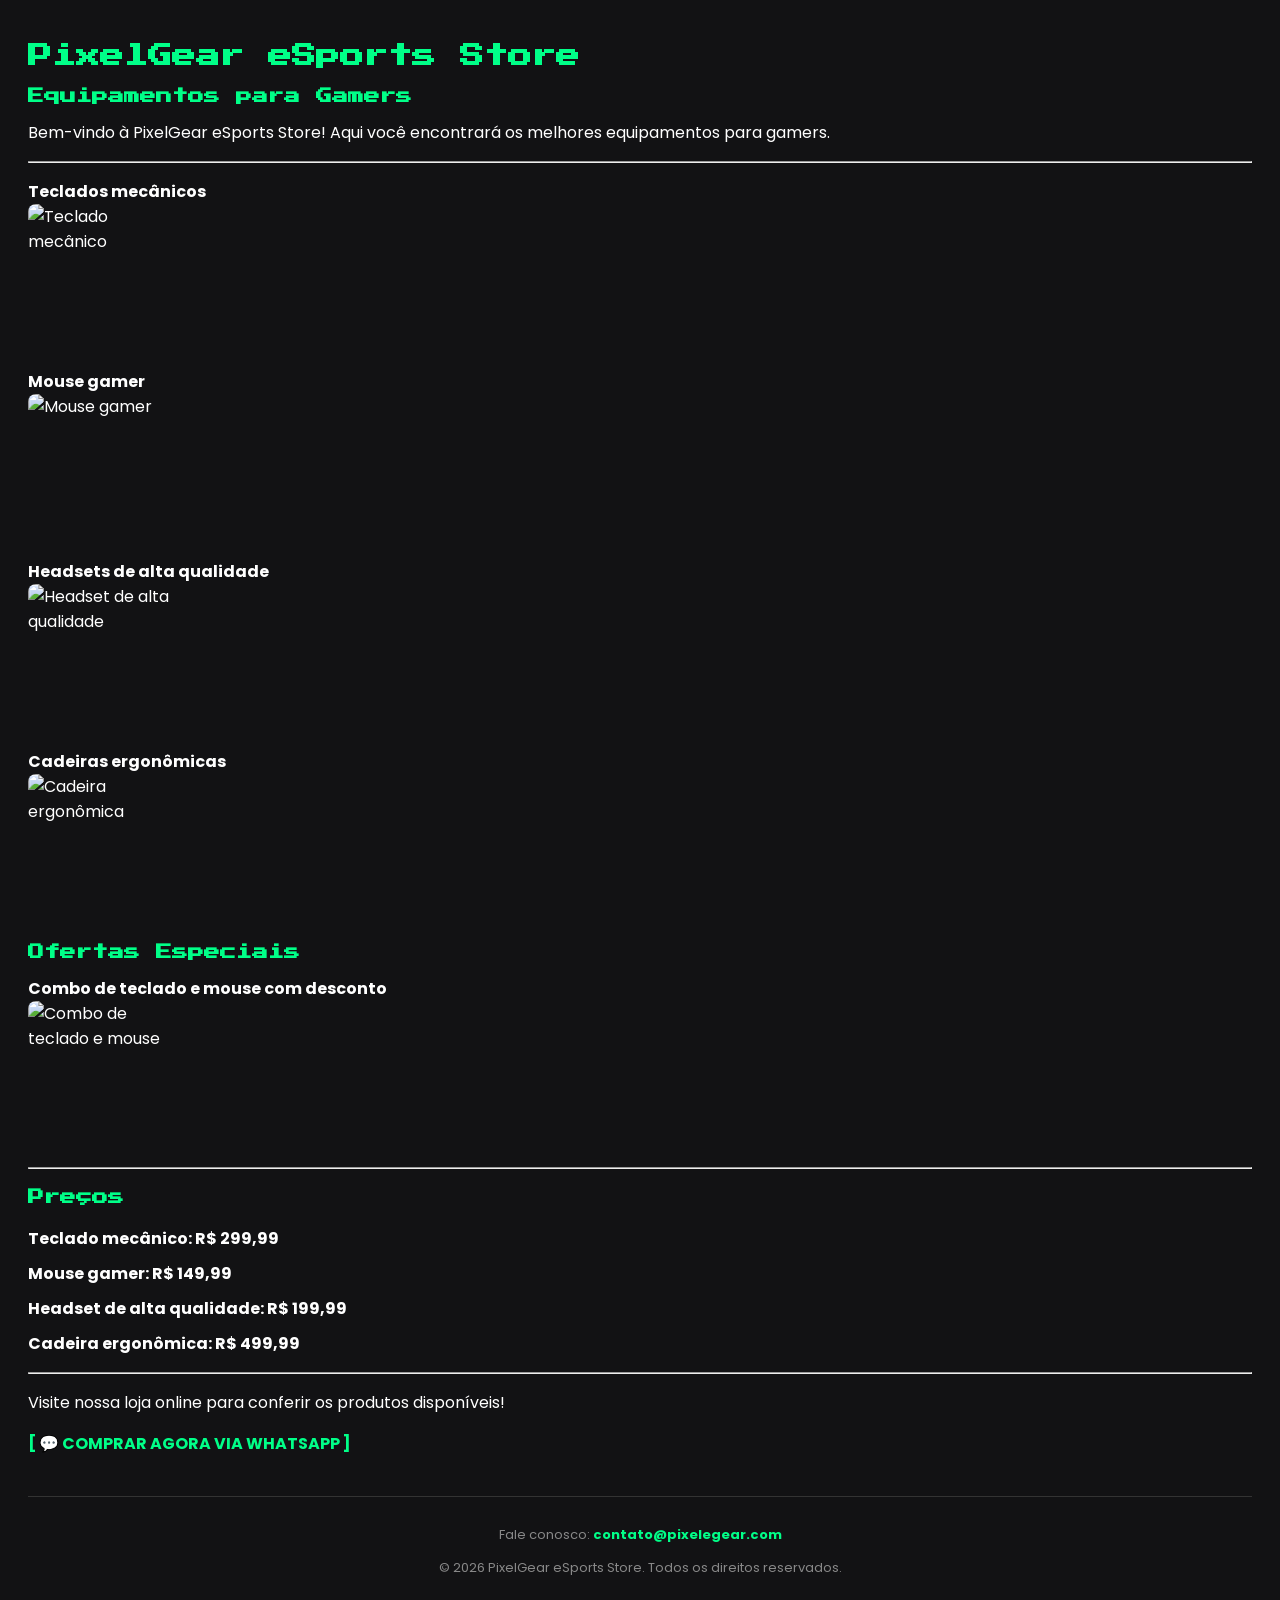
==== atividades/S4_AT2.2_R4_LIMA/index.html @ 0fc7c5db "Atividade de aprimoramento de pagina html" ====
<!DOCTYPE html>
<html lang="pt-BR">

<head>
    <meta charset="UTF-8">
    <meta name="viewport" content="width=device-width, initial-scale=1.0">
    <title>PixelGear eSports Store</title>
    <!-- Fontes do Google Fonts -->
    <link rel="preconnect" href="https://fonts.googleapis.com">
    <link rel="preconnect" href="https://fonts.gstatic.com" crossorigin>
    <link href="https://fonts.googleapis.com/css2?family=Press+Start+2P&family=Poppins:wght@400;700&display=swap"
        rel="stylesheet">
    <!-- Arquivo CSS -->
    <link rel="stylesheet" href="style.css">
</head>

<body>
    <h1>PixelGear eSports Store</h1>
    <h2>Equipamentos para Gamers</h2>
    <p>Bem-vindo à PixelGear eSports Store! Aqui você encontrará os melhores equipamentos para gamers.</p>
    <hr>
    <!-- Lista de produtos -->
    <ul>
        <li>Teclados mecânicos</li>
        <img src="https://cdn.oderco.com.br/produtos/317920/4BAA10CF7A3E546AE0630300A8C0BF9A" alt="Teclado mecânico"
            width="150" height="150">
        <li>Mouse gamer</li>
        <img src="https://www.logitechstore.com.br/media/catalog/product/cache/105e6f420716e0751863c4b81f527d17/g/p/gproxb.webp"
            alt="Mouse gamer" width="150" height="150">
        <li>Headsets de alta qualidade</li>
        <img src="https://cdn.awsli.com.br/2500x2500/1318/1318167/produto/330420586/9c885f03401e93f0ee4e3b0fd051f5bd-omtfg3qno8.png"
            alt="Headset de alta qualidade" width="150" height="150">
        <li>Cadeiras ergonômicas</li>
        <img src="https://www.comfy.com.br/media/Sem_T_tulo-1.webp" alt="Cadeira ergonômica" width="150" height="150">
    </ul>
    <h3>Ofertas Especiais</h3>
    <ul>
        <li>Combo de teclado e mouse com desconto</li>
        <img src="https://img.terabyteshop.com.br/produto/g/combo-gamer-superframe-teclado-mecanico-champion-mouse-gamer-boss-headset-gamer-velka_105261.png"
            alt="Combo de teclado e mouse" width="150" height="150">
    </ul>
    <hr>
    <!-- Lista de preços -->
    <h4>Preços</h4>
    <ul>
        <li>Teclado mecânico: R$ 299,99</li>
        <li>Mouse gamer: R$ 149,99</li>
        <li>Headset de alta qualidade: R$ 199,99</li>
        <li>Cadeira ergonômica: R$ 499,99</li>
    </ul>
    <hr>
    <p>Visite nossa loja online para conferir os produtos disponíveis!</p>
    <p>
    <a href="https://web.whatsapp.com" target="_blank">
        <strong>[ 💬 COMPRAR AGORA VIA WHATSAPP ]</strong>
    </a>
</p>
    <!-- Rodapé organizado com link de contato -->
    <footer>
        <p>Fale conosco: <a href="mailto:contato@pixelegear.com" class="link-contato">contato@pixelegear.com</a></p>
        <p>© 2026 PixelGear eSports Store. Todos os direitos reservados.</p>
    </footer>
</body>

</html>
---- atividades/S4_AT2.2_R4_LIMA/style.css ----
/* Estilo geral da página */
body {
    font-family: 'Poppins', sans-serif;
    background-color: #121214;
    color: #ffffff;
    padding: 20px;
}

/* Estilo para os Títulos */
h1,
h2,
h3,
h4 {
    font-family: 'Press Start 2P', cursive;
    color: #00ff88;
}

h1 {
    font-size: 24px;
}

h2,
h3,
h4 {
    font-size: 16px;
    margin-top: 20px;
}

/* Imagens */
img {
    display: block;
    margin-bottom: 15px;
    border-radius: 8px;
}

/* Listas */
ul {
    list-style: none;
    padding-left: 0;
}

li {
    font-weight: bold;
    margin-top: 10px;
}

/* Rodapé e Link de Contato */
footer {
    text-align: center;
    margin-top: 40px;
    padding-top: 15px;
    border-top: 1px solid #333333;
}

footer p {
    font-size: 13px;
    color: #888888;
    margin-bottom: 5px;
}

/* Estilo simples do link de email */
a.link-contato {
    color: #00ff88;
    text-decoration: none;
    font-weight: bold;
}

/* Estilo para o link de WhatsApp */
a {
    color: #00ff88;
    text-decoration: none;
    font-weight: bold;
}
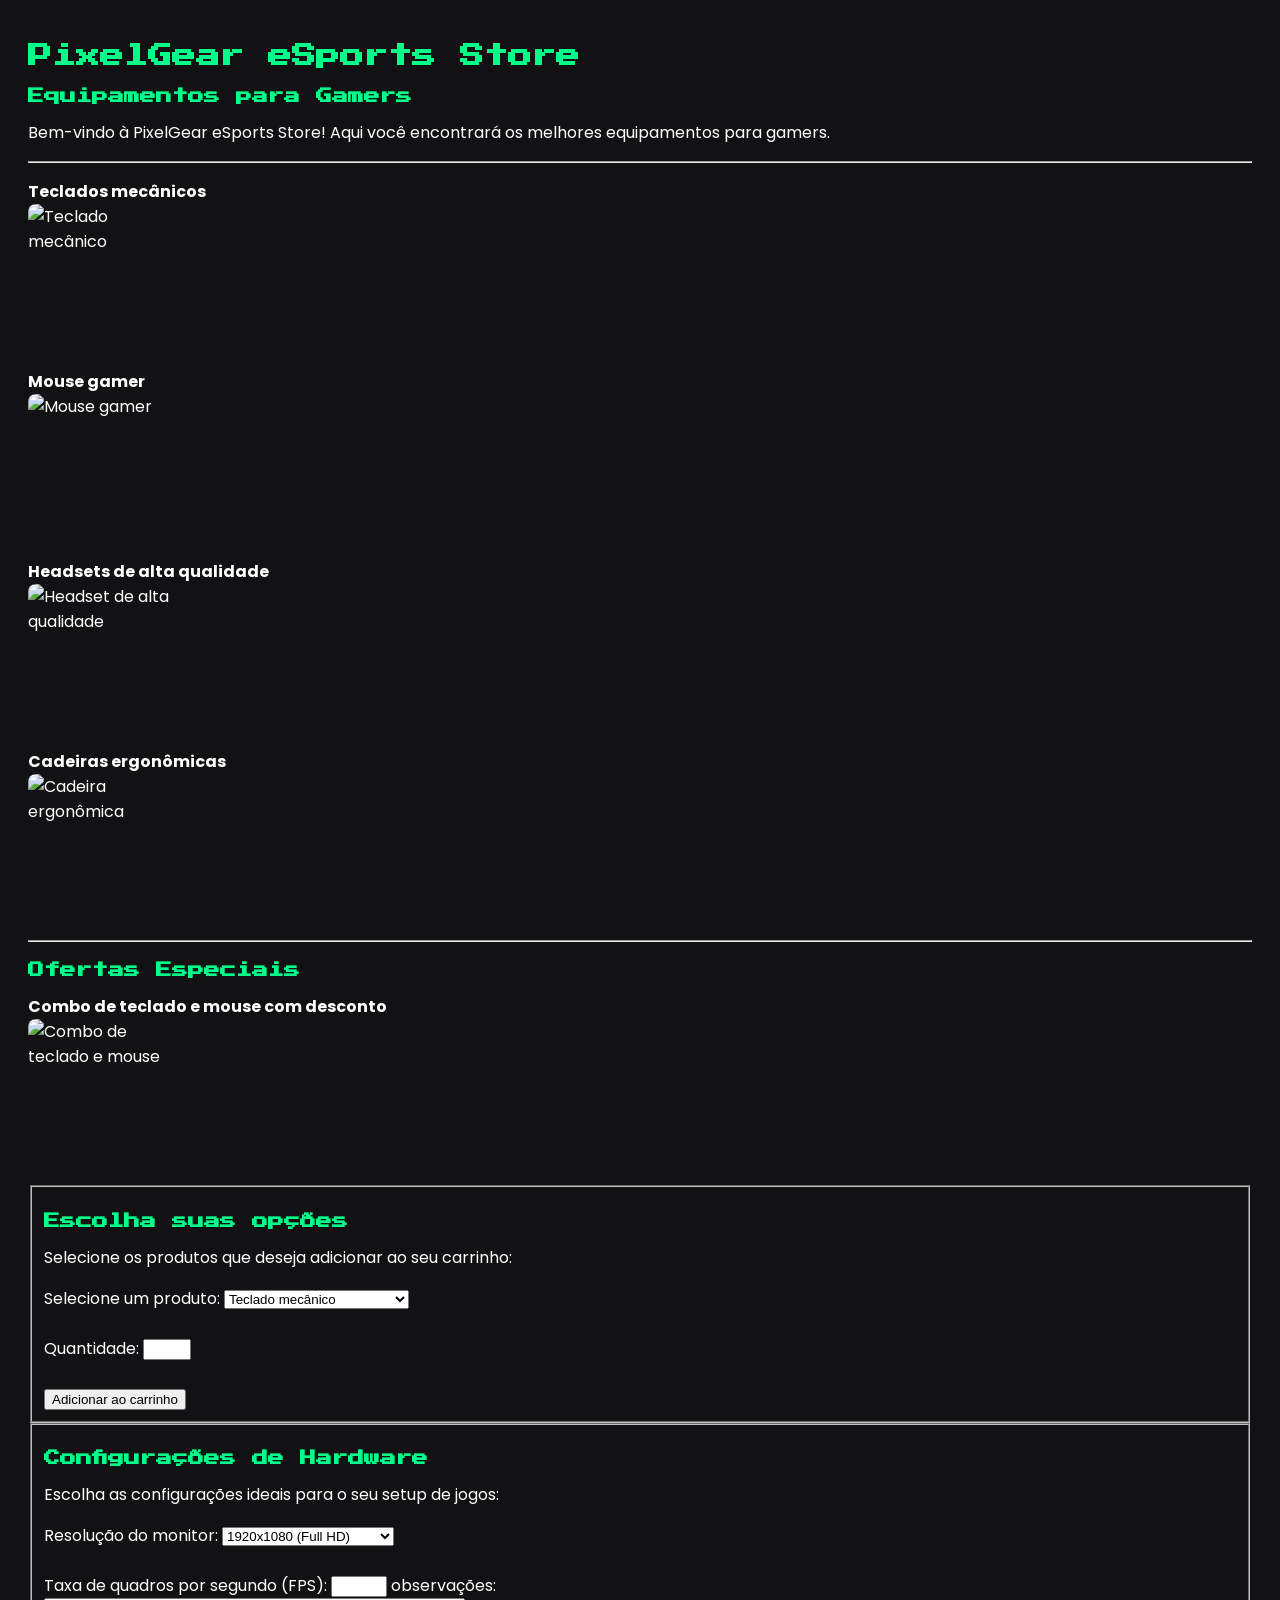
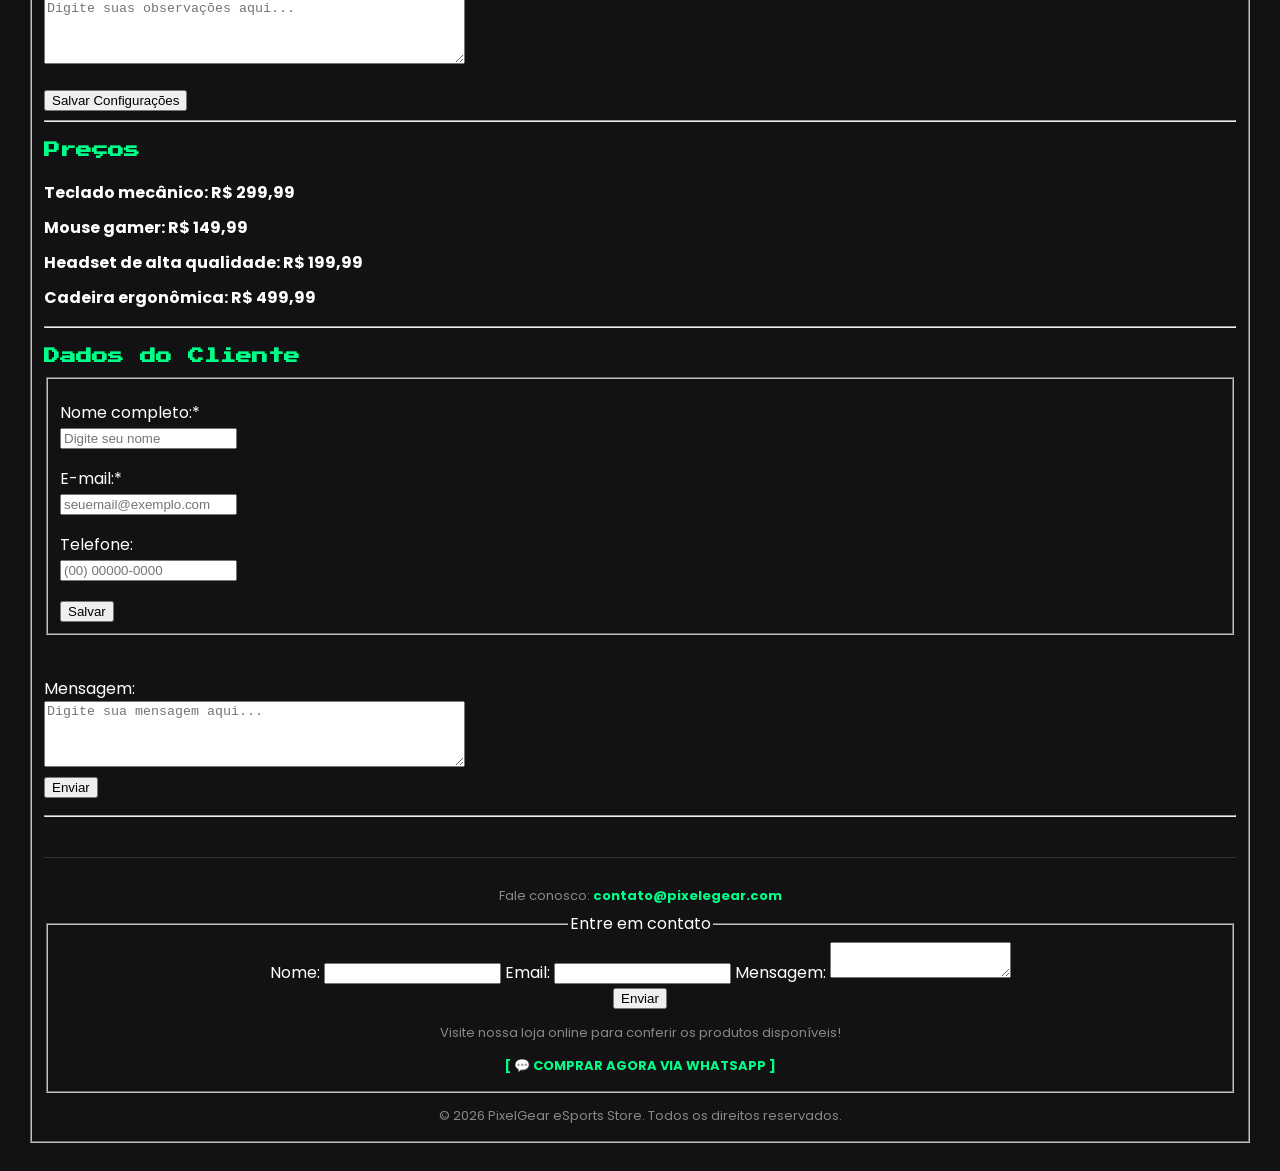
==== commit d4281d1d: "Atividade de pagina estilizada com auxilio da IA" ====
--- a/atividades/S4_AT2.2_R4_LIMA/index.html
+++ b/atividades/S4_AT2.2_R4_LIMA/index.html
@@ -33,33 +33,125 @@
         <li>Cadeiras ergonômicas</li>
         <img src="https://www.comfy.com.br/media/Sem_T_tulo-1.webp" alt="Cadeira ergonômica" width="150" height="150">
     </ul>
+    <hr>
+    </form>
+    </Fieldset>
     <h3>Ofertas Especiais</h3>
     <ul>
         <li>Combo de teclado e mouse com desconto</li>
         <img src="https://img.terabyteshop.com.br/produto/g/combo-gamer-superframe-teclado-mecanico-champion-mouse-gamer-boss-headset-gamer-velka_105261.png"
             alt="Combo de teclado e mouse" width="150" height="150">
     </ul>
-    <hr>
-    <!-- Lista de preços -->
-    <h4>Preços</h4>
-    <ul>
-        <li>Teclado mecânico: R$ 299,99</li>
-        <li>Mouse gamer: R$ 149,99</li>
-        <li>Headset de alta qualidade: R$ 199,99</li>
-        <li>Cadeira ergonômica: R$ 499,99</li>
-    </ul>
-    <hr>
-    <p>Visite nossa loja online para conferir os produtos disponíveis!</p>
-    <p>
-    <a href="https://web.whatsapp.com" target="_blank">
-        <strong>[ 💬 COMPRAR AGORA VIA WHATSAPP ]</strong>
-    </a>
-</p>
-    <!-- Rodapé organizado com link de contato -->
-    <footer>
-        <p>Fale conosco: <a href="mailto:contato@pixelegear.com" class="link-contato">contato@pixelegear.com</a></p>
-        <p>© 2026 PixelGear eSports Store. Todos os direitos reservados.</p>
-    </footer>
+    <!-- Fieldset para escolher opções de produtos -->
+    <fieldset>
+        <h2>Escolha suas opções</h2>
+        <p>Selecione os produtos que deseja adicionar ao seu carrinho:</p>
+        <form>
+            <label for="produto">Selecione um produto:</label>
+            <select id="produto" name="produto">
+                <option value="teclado">Teclado mecânico</option>
+                <option value="mouse">Mouse gamer</option>
+                <option value="headset">Headset de alta qualidade</option>
+                <option value="cadeira">Cadeira ergonômica</option>
+                <option value="combo">Combo de teclado e mouse</option>
+            </select>
+            <br><br>
+            <label for="quantidade">Quantidade:</label>
+            <input type="number" id="quantidade" name="quantidade" min="1" max="10" required>
+            <br><br>
+            <button type="submit">Adicionar ao carrinho</button>
+        </form>
+    </fieldset>
+    <!-- Fieldset para configurações de hardware -->
+    <fieldset>
+        <h2>Configurações de Hardware</h2>
+        </legend>
+        <p>Escolha as configurações ideais para o seu setup de jogos:</p>
+        <label for="resolucao">Resolução do monitor:</label>
+        <select id="resolucao" name="resolucao">
+            <option value="1080p">1920x1080 (Full HD)</option>
+            <option value="1440p">2560x1440 (Quad HD)</option>
+            <option value="4k">3840x2160 (4K Ultra HD)</option>
+        </select>
+        <br><br>
+        <label for="fps">Taxa de quadros por segundo (FPS):</label>
+        <input type="number" id="fps" name="fps" min="30" max="240" required>
+        </form>
+
+        <!--Campo para observações-->
+        observações:<br>
+        <textarea name="observacoes" rows="4" cols="50" placeholder="Digite suas observações aqui..."></textarea>
+        </p>
+        <button type="submit">Salvar Configurações</button>
+        <br>
+        <hr>
+        <!-- Lista de preços -->
+        <h4>Preços</h4>
+        <ul>
+            <li>Teclado mecânico: R$ 299,99</li>
+            <li>Mouse gamer: R$ 149,99</li>
+            <li>Headset de alta qualidade: R$ 199,99</li>
+            <li>Cadeira ergonômica: R$ 499,99</li>
+        </ul>
+        <hr>
+
+        <!-- Dados do Cliente -->
+        <h2>Dados do Cliente</h2>
+        <fieldset>
+
+
+            <p>
+                <label for="nome">Nome completo:*</label><br>
+                <input type="text" id="nome" name="nome" placeholder="Digite seu nome" required>
+            </p>
+
+
+            <p>
+                <label for="email">E-mail:*</label><br>
+                <input type="email" id="email" name="email" placeholder="seuemail@exemplo.com" required>
+            </p>
+
+
+            <p>
+                <label for="telefone">Telefone:</label><br>
+                <input type="tel" id="telefone" name="telefone" placeholder="(00) 00000-0000">
+            </p>
+            <button type="submit">Salvar</button>
+        </fieldset>
+
+
+        <br>
+        <p>
+            <label for="mensagem">Mensagem:</label><br>
+            <textarea id="mensagem" name="mensagem" rows="4" cols="50"
+                placeholder="Digite sua mensagem aqui..."></textarea>
+            <br><button type="submit">Enviar</button>
+        </p>
+        <hr>
+        </p>
+        <!-- Rodapé organizado com link de contato e fieldset de entrar em contato e mandar mensagem -->
+        <footer>
+            <p>Fale conosco: <a href="mailto:contato@pixelegear.com" class="link-contato">contato@pixelegear.com</a></p>
+            <fieldset>
+                <legend>Entre em contato</legend>
+                <form>
+                    <label for="nome">Nome:</label>
+                    <input type="text" id="nome" name="nome" required>
+                    <label for="email">Email:</label>
+                    <input type="email" id="email" name="email" required>
+                    <label for="mensagem">Mensagem:</label>
+                    <textarea id="mensagem" name="mensagem" required></textarea>
+                    <br><button type="submit">Enviar</button>
+
+                </form>
+                <p>Visite nossa loja online para conferir os produtos disponíveis!</p>
+                <p>
+                    <a href="https://web.whatsapp.com" target="_blank">
+                        <strong>[ 💬 COMPRAR AGORA VIA WHATSAPP ]</strong>
+                    </a>
+            </fieldset>
+            <p>© 2026 PixelGear eSports Store. Todos os direitos reservados.</p>
+        </footer>
 </body>
 
 </html>
